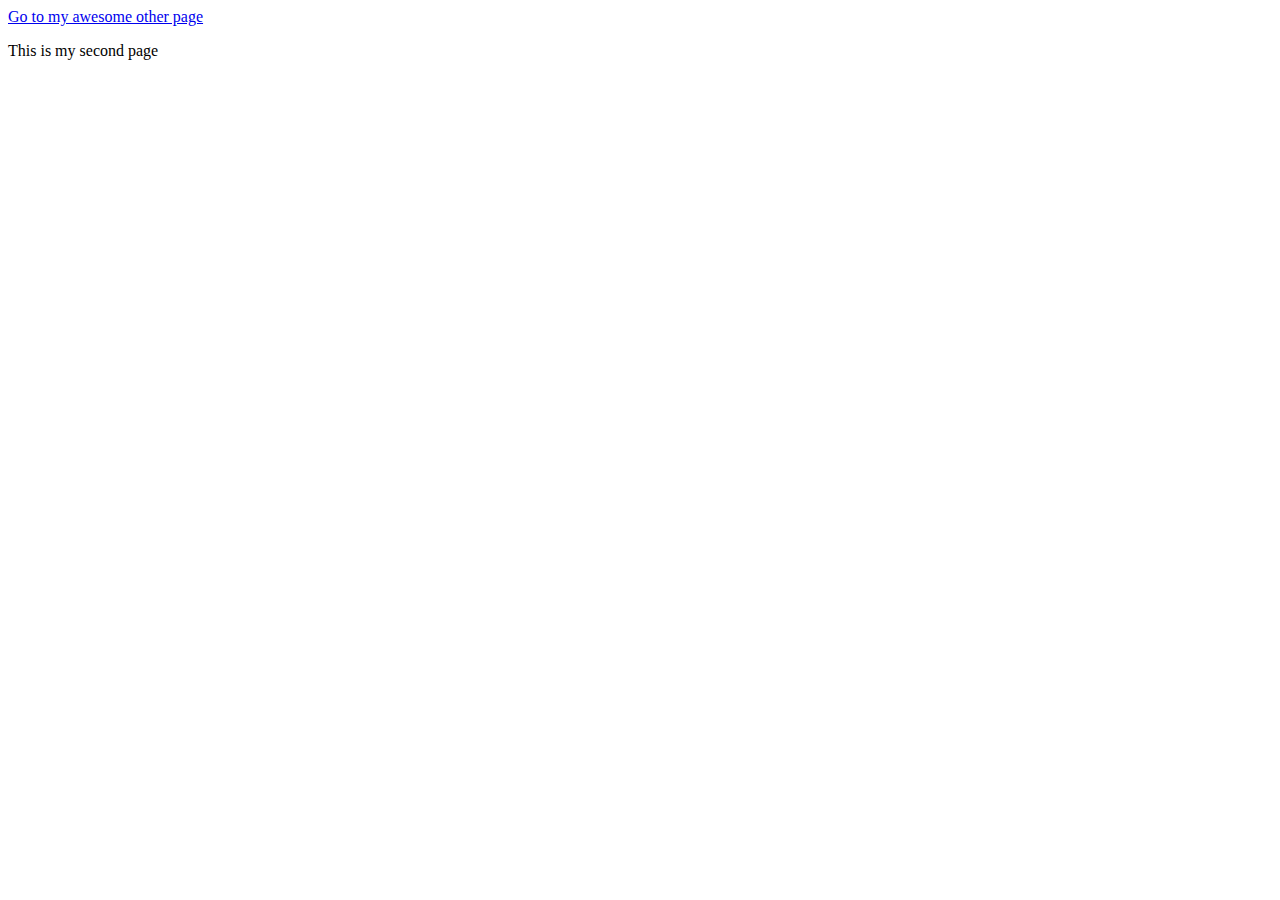
==== aboutme.html @ c2420903 "my first commit" ====
<DOCTYPE html>
<html>
    <head>
        
        <title>Document</title>
    </head>
    <body>
        <p><a href="eshaan.html">Go to my awesome other page</a></p>
        This is my second page
    </body>
</html>
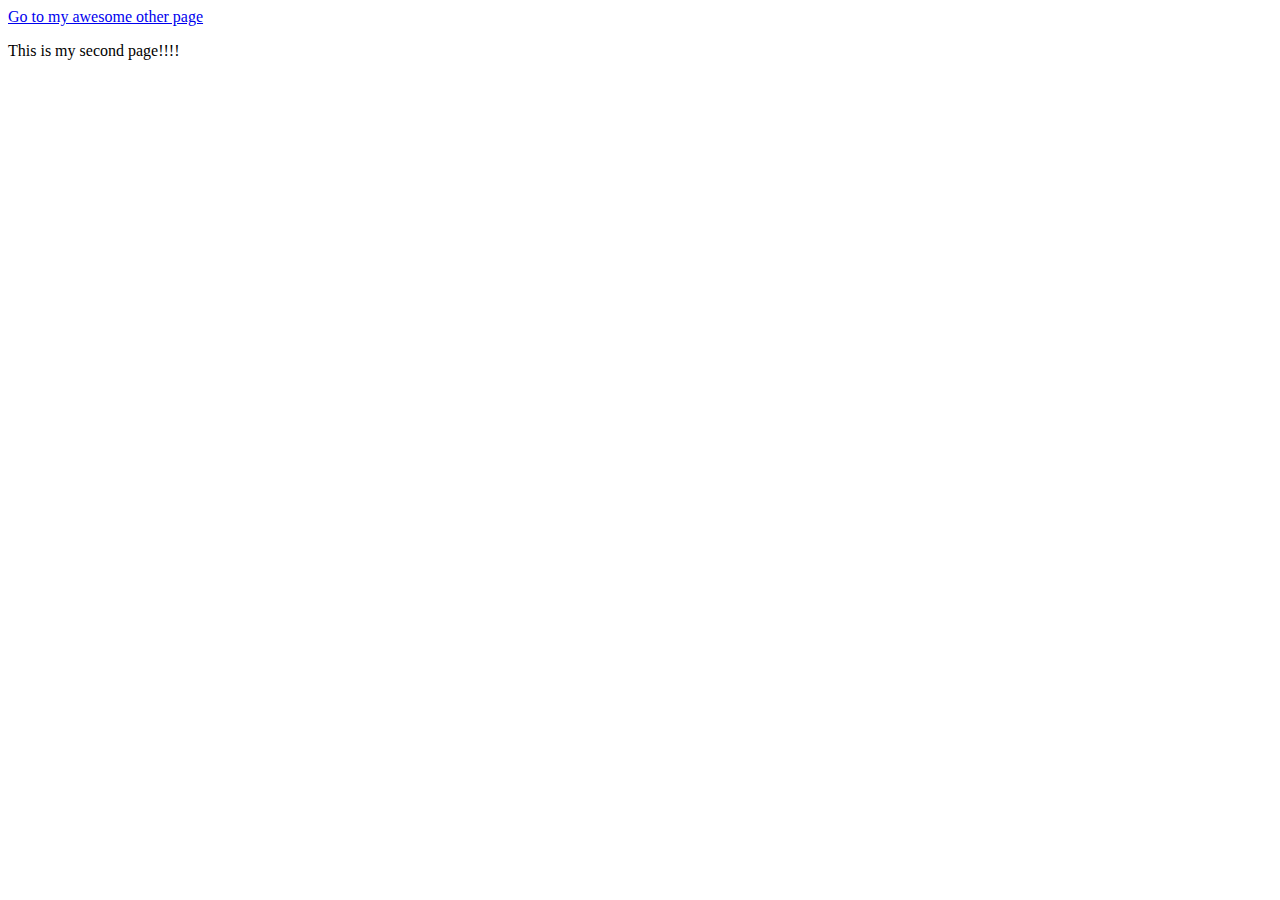
==== commit d812dea0: "Next push" ====
--- a/aboutme.html
+++ b/aboutme.html
@@ -6,6 +6,6 @@
     </head>
     <body>
         <p><a href="eshaan.html">Go to my awesome other page</a></p>
-        This is my second page
+        This is my second page!!!!
     </body>
 </html>